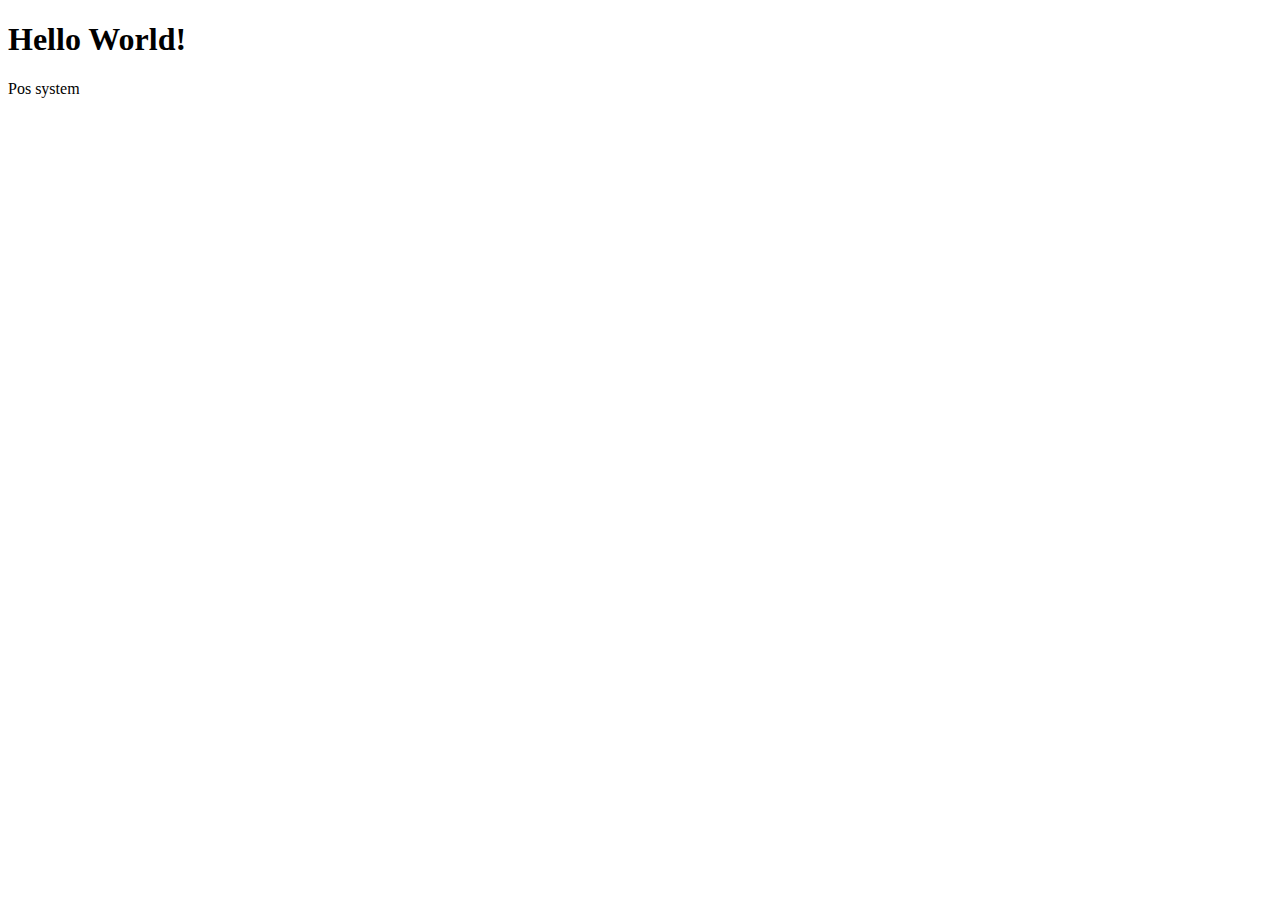
==== index.html @ 565e8e50 "start project" ====
<!doctype html>
<html lang="en">
<head>
    <meta charset="utf-8">
    <meta name="viewport" content="width=device-width, initial-scale=1">
    <title>Bootstrap demo</title>
    <link href="https://cdn.jsdelivr.net/npm/bootstrap@5.3.5/dist/css/bootstrap.min.css" rel="stylesheet" integrity="sha384-SgOJa3DmI69IUzQ2PVdRZhwQ+dy64/BUtbMJw1MZ8t5HZApcHrRKUc4W0kG879m7" crossorigin="anonymous">
</head>
<body>
    <h1>Hello World!</h1>
    <p>Pos system</p>
<script src="https://cdn.jsdelivr.net/npm/bootstrap@5.3.5/dist/js/bootstrap.bundle.min.js" integrity="sha384-k6d4wzSIapyDyv1kpU366/PK5hCdSbCRGRCMv+eplOQJWyd1fbcAu9OCUj5zNLiq" crossorigin="anonymous"></script>
</body>
</html>
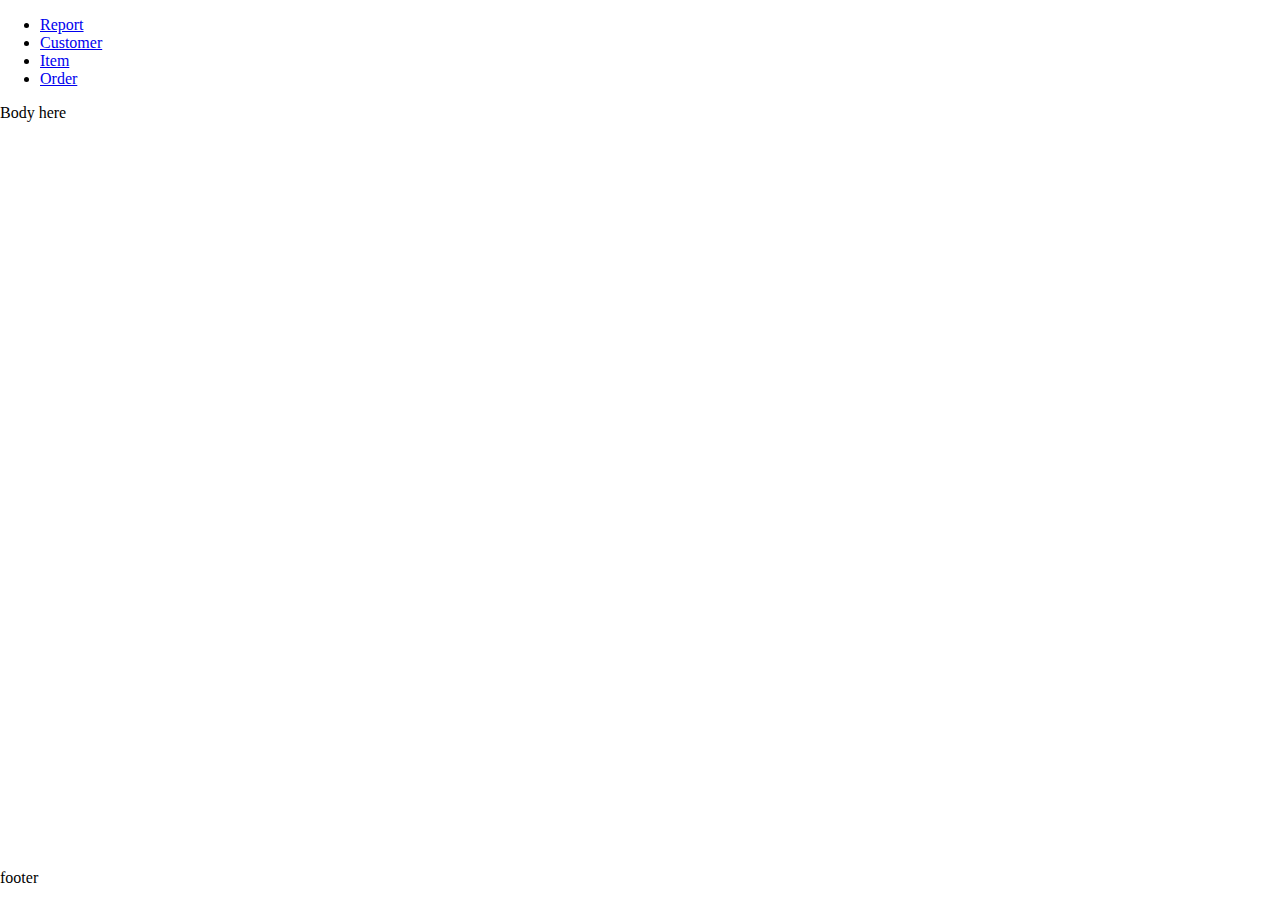
==== commit 5b77cfde: "read me md file project links are uploaded" ====
--- a/index.html
+++ b/index.html
@@ -5,10 +5,27 @@
     <meta name="viewport" content="width=device-width, initial-scale=1">
     <title>Bootstrap demo</title>
     <link href="https://cdn.jsdelivr.net/npm/bootstrap@5.3.5/dist/css/bootstrap.min.css" rel="stylesheet" integrity="sha384-SgOJa3DmI69IUzQ2PVdRZhwQ+dy64/BUtbMJw1MZ8t5HZApcHrRKUc4W0kG879m7" crossorigin="anonymous">
+    <link rel="stylesheet" href="style/style.css">
+    <link rel="stylesheet" href="https://cdnjs.cloudflare.com/ajax/libs/font-awesome/6.7.2/css/all.min.css">
 </head>
 <body>
-    <h1>Hello World!</h1>
-    <p>Pos system</p>
+<div class="card text-center">
+    <div class="card-header">
+        <ul class="nav justify-content-left">
+            <li class="nav-item"><a class="nav-link" href="#">Report</a></li>
+            <li class="nav-item"><a class="nav-link" href="#">Customer</a></li>
+            <li class="nav-item"><a class="nav-link" href="#">Item</a></li>
+            <li class="nav-item"><a class="nav-link" href="#">Order</a></li>
+        </ul>
+    </div>
+
+    <div class="card-body">
+       Body here
+    </div>
+    <div class="card-footer ">
+        footer
+    </div>
+</div>
 <script src="https://cdn.jsdelivr.net/npm/bootstrap@5.3.5/dist/js/bootstrap.bundle.min.js" integrity="sha384-k6d4wzSIapyDyv1kpU366/PK5hCdSbCRGRCMv+eplOQJWyd1fbcAu9OCUj5zNLiq" crossorigin="anonymous"></script>
 </body>
 </html>--- a/style/style.css
+++ b/style/style.css
@@ -0,0 +1,15 @@
+.card-body{
+    width: 100%;
+    height: 85vh;
+}
+.card-footer{
+    bottom: 0;
+    position: relative;
+    height: fit-content;
+}
+body{
+    width: 100%;
+    height: 100%;
+    margin: auto;
+    padding: 0;
+}
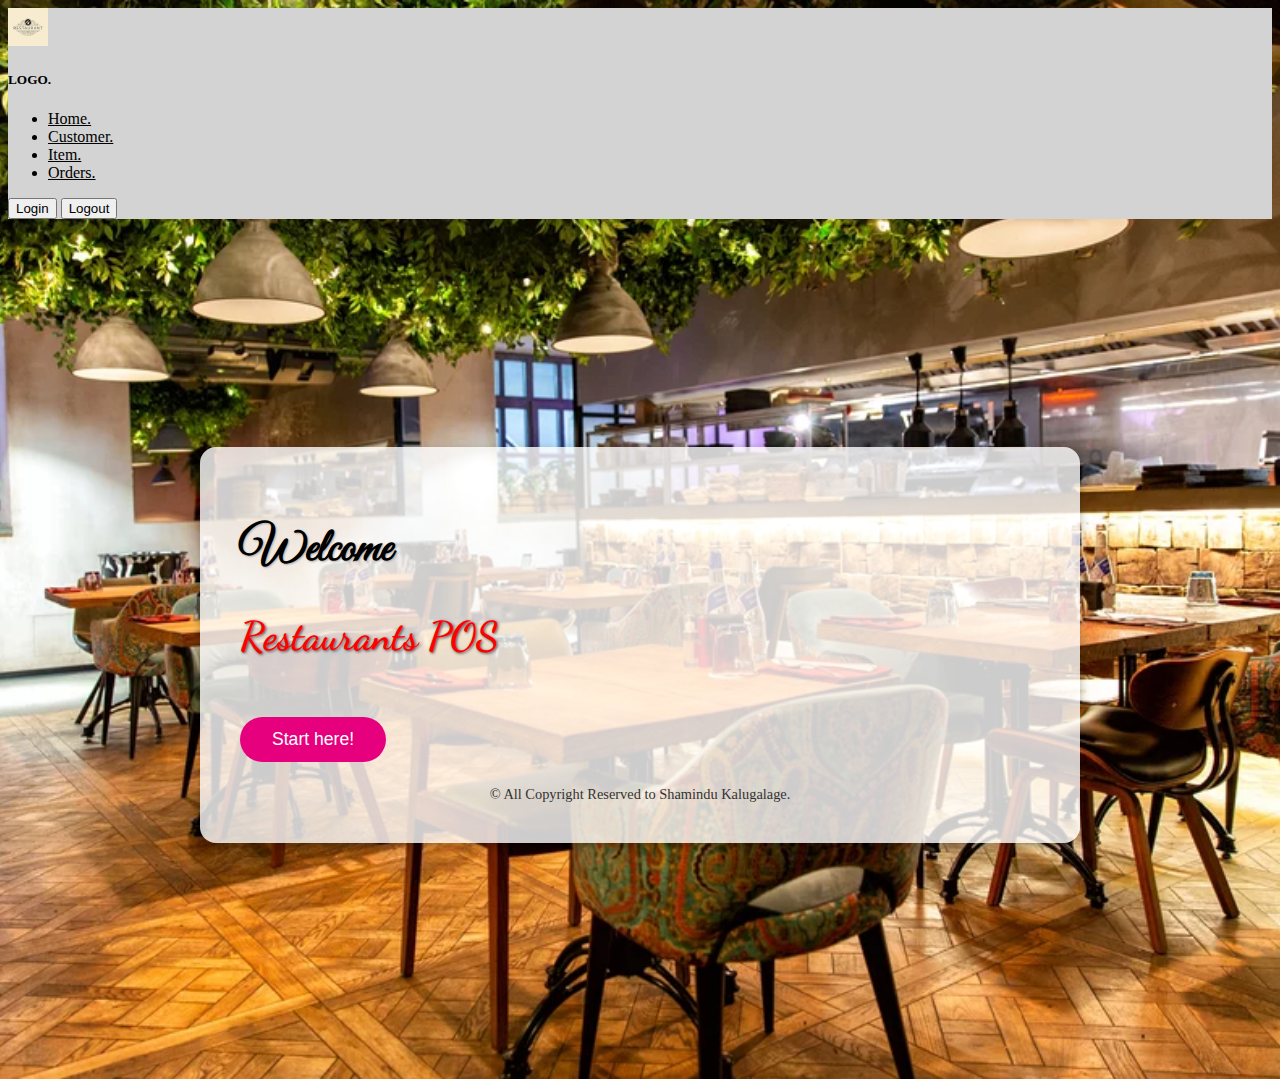
==== commit 085fff96: "index page is done" ====
--- a/index.html
+++ b/index.html
@@ -3,29 +3,135 @@
 <head>
     <meta charset="utf-8">
     <meta name="viewport" content="width=device-width, initial-scale=1">
-    <title>Bootstrap demo</title>
-    <link href="https://cdn.jsdelivr.net/npm/bootstrap@5.3.5/dist/css/bootstrap.min.css" rel="stylesheet" integrity="sha384-SgOJa3DmI69IUzQ2PVdRZhwQ+dy64/BUtbMJw1MZ8t5HZApcHrRKUc4W0kG879m7" crossorigin="anonymous">
-    <link rel="stylesheet" href="style/style.css">
-    <link rel="stylesheet" href="https://cdnjs.cloudflare.com/ajax/libs/font-awesome/6.7.2/css/all.min.css">
+    <title>Restaurants POS</title>
+    <link
+            href="https://cdn.jsdelivr.net/npm/bootstrap@5.3.5/dist/css/bootstrap.min.css"
+            rel="stylesheet"
+            integrity="sha384-SgOJa3DmI69IUzQ2PVdRZhwQ+dy64/BUtbMJw1MZ8t5HZApcHrRKUc4W0kG879m7"
+            crossorigin="anonymous"
+    >
+    <link
+            href="https://cdnjs.cloudflare.com/ajax/libs/font-awesome/6.7.2/css/all.min.css"
+            rel="stylesheet"
+    >
+    <link
+            href="https://fonts.googleapis.com/css2?family=Dancing+Script&family=Great+Vibes&display=swap"
+            rel="stylesheet"
+    >
+
+    <style>
+        body {
+            background: url('assets/images/Resturate-image.webp') center/cover no-repeat;
+            min-height: 100vh;
+        }
+        header {
+            background-color: lightgray;
+        }
+        .nav-link { color: black; font-size: 16px; }
+        .welcome-container {
+            min-height: calc(100vh - 80px);
+            display: flex; justify-content: center; align-items: center;
+            padding: 1rem;
+        }
+        /* Reusable box style */
+        .box {
+            background-color: rgba(255,255,255,0.8);
+            border-radius: 1rem;
+            box-shadow: 0 4px 10px rgba(0,0,0,0.3);
+            padding: 2.5rem;
+            max-width: 800px;
+            width: 100%;
+        }
+        .box h1 {
+            font-family: 'Great Vibes', cursive;
+            font-size: 3rem; text-shadow: 1px 1px 2px #aaa;
+        }
+        .box h2 {
+            font-family: 'Dancing Script', cursive;
+            font-size: 2.5rem; color: red; text-shadow: 1px 1px 3px #444;
+        }
+        .start-btn, .login-btn {
+            background-color: #e6007e;
+            color: #fff;
+            border: none;
+            border-radius: 25px;
+            padding: .75rem 2rem;
+            font-size: 1.1rem;
+            margin-top: 1.5rem;
+        }
+        .footer-text {
+            margin-top: 1.5rem;
+            font-size: .9rem;
+            text-align: center;
+            color: #333;
+        }
+        @media (max-width:576px) {
+            .box h1, .box h2 { font-size: 2rem; }
+            .start-btn, .login-btn { font-size: 1rem; padding: .5rem 1.5rem; }
+        }
+    </style>
 </head>
 <body>
-<div class="card text-center">
-    <div class="card-header">
-        <ul class="nav justify-content-left">
-            <li class="nav-item"><a class="nav-link" href="#">Report</a></li>
-            <li class="nav-item"><a class="nav-link" href="#">Customer</a></li>
-            <li class="nav-item"><a class="nav-link" href="#">Item</a></li>
-            <li class="nav-item"><a class="nav-link" href="#">Order</a></li>
-        </ul>
+
+<!-- HEADER -->
+<header class="bg-light shadow-sm">
+    <div class="container-fluid py-2">
+        <div class="d-flex flex-wrap justify-content-between align-items-center">
+            <div class="d-flex align-items-center mb-2 mb-md-0">
+                <img src="assets/icon/resturante-image.png" width="40" class="me-2" alt="Logo">
+                <h5 class="mb-0">LOGO.</h5>
+            </div>
+            <nav class="mb-2 mb-md-0">
+                <ul class="nav">
+                    <li class="nav-item"><a class="nav-link active" href="#">Home.</a></li>
+                    <li class="nav-item"><a class="nav-link" href="#">Customer.</a></li>
+                    <li class="nav-item"><a class="nav-link" href="#">Item.</a></li>
+                    <li class="nav-item"><a class="nav-link" href="#">Orders.</a></li>
+                </ul>
+            </nav>
+            <div class="mb-2 mb-md-0">
+                <button class="btn btn-warning me-2">Login</button>
+                <button class="btn btn-outline-danger">Logout</button>
+            </div>
+        </div>
     </div>
+</header>
 
-    <div class="card-body">
-       Body here
-    </div>
-    <div class="card-footer ">
-        footer
+<!-- CONTENT AREA (will be replaced) -->
+<div id="content-area" class="welcome-container">
+    <div class="box text-center">
+        <h1>Welcome</h1>
+        <h2>Restaurants POS</h2>
+        <button
+                class="start-btn"
+                onclick="loadPage('log-in-page.html')"
+        >Start here!</button>
+        <div class="footer-text">
+            © All Copyright Reserved to Shamindu Kalugalage.
+        </div>
     </div>
 </div>
-<script src="https://cdn.jsdelivr.net/npm/bootstrap@5.3.5/dist/js/bootstrap.bundle.min.js" integrity="sha384-k6d4wzSIapyDyv1kpU366/PK5hCdSbCRGRCMv+eplOQJWyd1fbcAu9OCUj5zNLiq" crossorigin="anonymous"></script>
+
+<!-- Bootstrap JS -->
+<script
+        src="https://cdn.jsdelivr.net/npm/bootstrap@5.3.5/dist/js/bootstrap.bundle.min.js"
+        integrity="sha384-k6d4wzSIapyDyv1kpU366/PK5hCdSbCRGRCMv+eplOQJWyd1fbcAu9OCUj5zNLiq"
+        crossorigin="anonymous"
+></script>
+
+<!-- Your loader script -->
+<script>
+    function loadPage(pageUrl) {
+        fetch(pageUrl)
+            .then(r => {
+                if (!r.ok) throw new Error(r.status);
+                return r.text();
+            })
+            .then(html => {
+                document.getElementById('content-area').innerHTML = html;
+            })
+            .catch(err => console.error('Error loading page:', err));
+    }
+</script>
 </body>
-</html>+</html>
